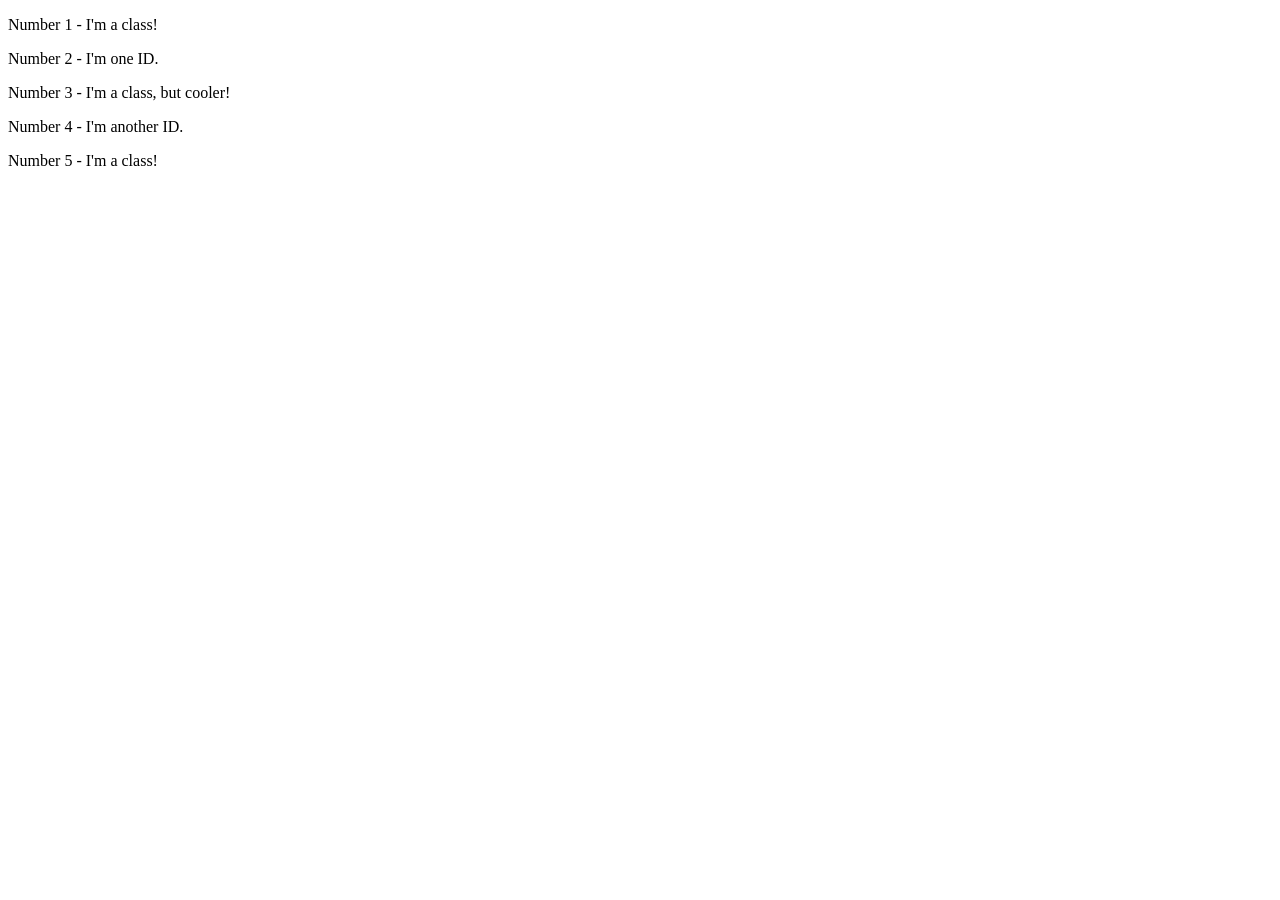
==== foundations/intro-to-css/02-class-id-selectors/index.html @ 81cfb5ea "added class and id names in 02-class-id-selectors" ====
<!DOCTYPE html>
<html lang="en">
  <head>
    <meta charset="UTF-8">
    <meta http-equiv="X-UA-Compatible" content="IE=edge">
    <meta name="viewport" content="width=device-width, initial-scale=1.0">
    <title>Class and ID Selectors</title>
    <link rel="stylesheet" href="style.css">
  </head>
  <body>
    <p class="odd ">Number 1 - I'm a class!</p>
    <div id="firstid">Number 2 - I'm one ID.</div>
    <p class="odd cooler">Number 3 - I'm a class, but cooler!</p>
    <div id="second">Number 4 - I'm another ID.</div>
    <p class="odd ">Number 5 - I'm a class!</p>
  </body>
</html>
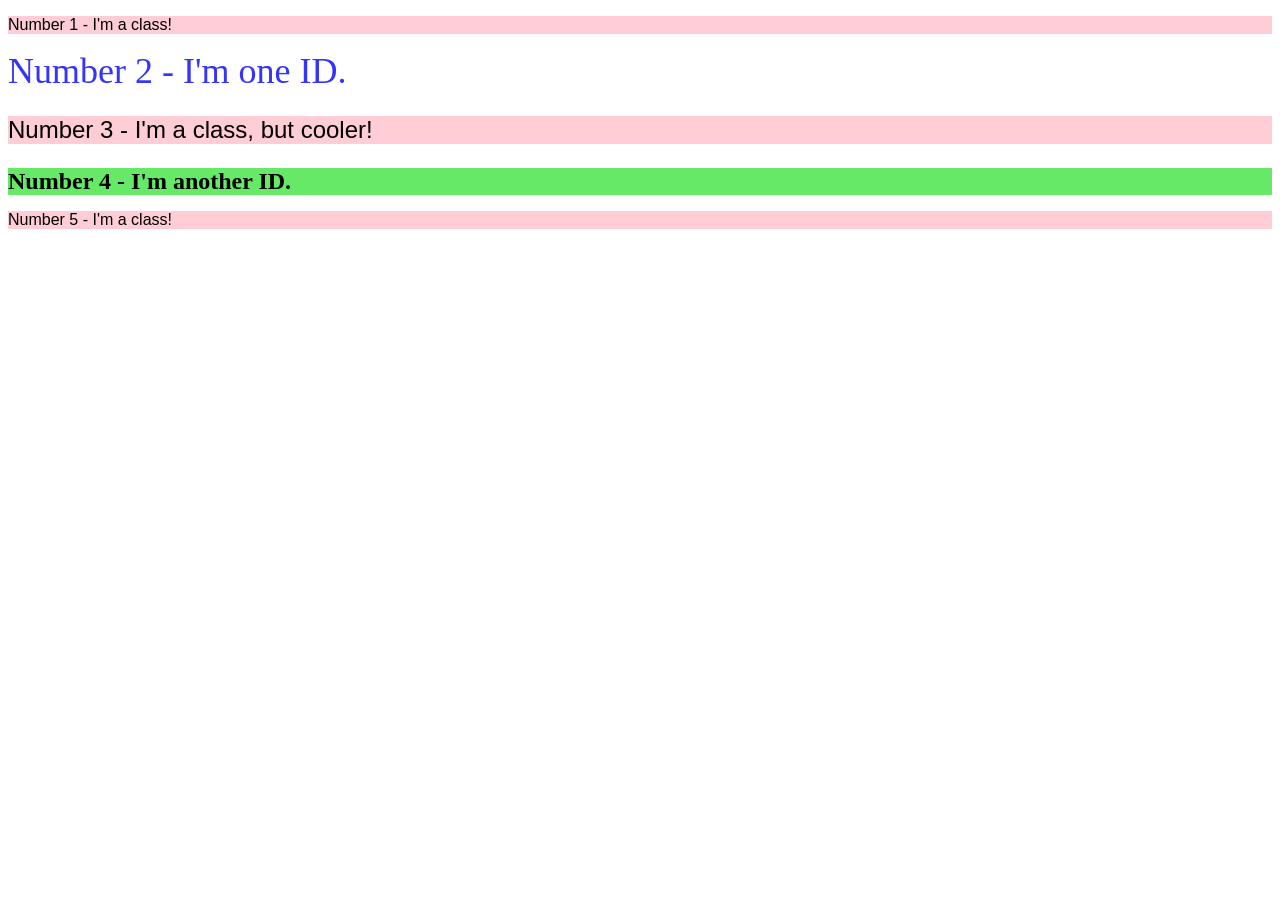
==== commit 097da23b: "updated id styles in 02-class-id-selectors" ====
--- a/foundations/intro-to-css/02-class-id-selectors/index.html
+++ b/foundations/intro-to-css/02-class-id-selectors/index.html
@@ -9,9 +9,9 @@
   </head>
   <body>
     <p class="odd ">Number 1 - I'm a class!</p>
-    <div id="firstid">Number 2 - I'm one ID.</div>
+    <div id="first-id">Number 2 - I'm one ID.</div>
     <p class="odd cooler">Number 3 - I'm a class, but cooler!</p>
-    <div id="second">Number 4 - I'm another ID.</div>
+    <div id="second-id">Number 4 - I'm another ID.</div>
     <p class="odd ">Number 5 - I'm a class!</p>
   </body>
 </html>
--- a/foundations/intro-to-css/02-class-id-selectors/style.css
+++ b/foundations/intro-to-css/02-class-id-selectors/style.css
@@ -0,0 +1,21 @@
+/* Add CSS Styling */
+
+.odd {
+    background-color: #ffcdd5;
+    font-family: 'Segoe UI', Tahoma, Geneva, Verdana, sans-serif;
+    font-weight: 500;
+}
+
+.odd.cooler, #second-id {
+    font-size: 24px;
+}
+
+#first-id {
+    color: #3434fa;
+    font-size: 36px;
+}
+
+#second-id {
+    background-color: rgb(102, 233, 102);
+    font-weight: bold;
+}
